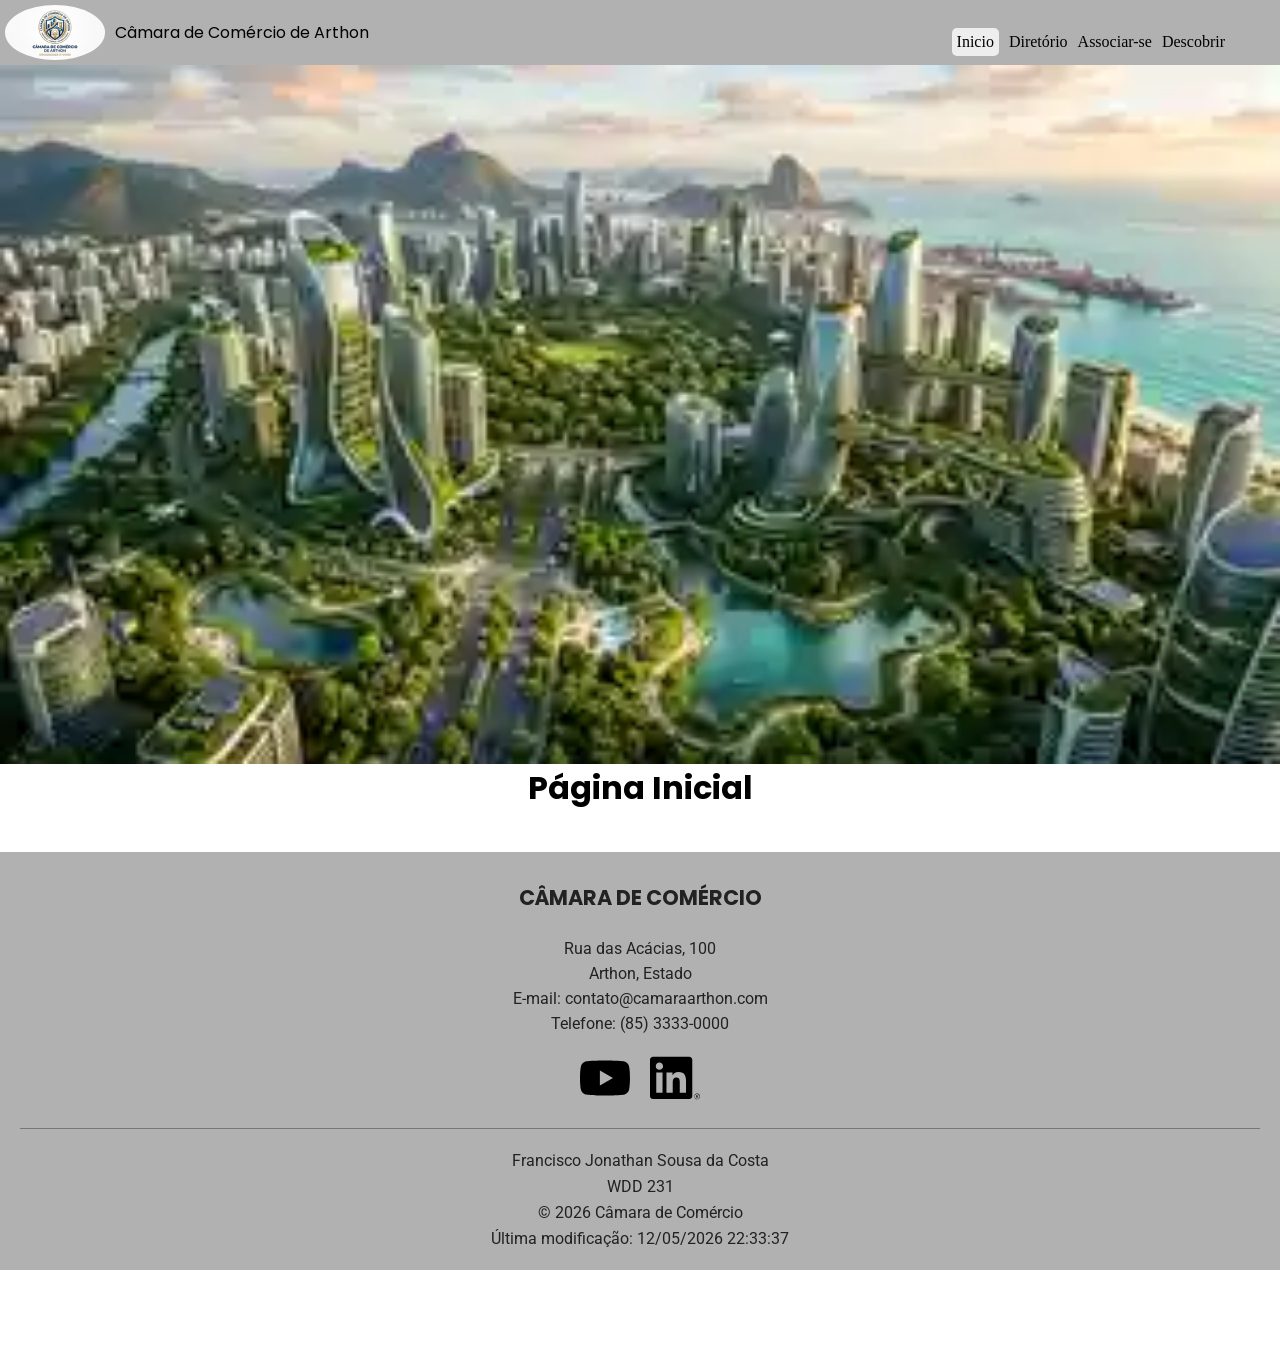
==== camara/index.html @ 2e65e914 "inicio da página index" ====
<!DOCTYPE html>
<html lang="pt-br">

<head>
    <meta charset="UTF-8">
    <meta name="viewport" content="width=device-width, initial-scale=1.0">

    <title>Diretório</title>

    <meta name="description"
        content="site da camara de comércio da cidade fictícia de Arthon, mostrando empresas e demais novidades do comércio local">
    <meta name="author" content="Francisco Jonathan Sousa da Costa">

    <link rel="icon" href="imagens/favicon.ico">

    <meta property="og:title" content="Câmara de comércio de Arthon, com todas as suas empresas e informações">
    <meta property="og:description"
        content="Câmara de comércio de Arthon, site para unir nossos empresários com os moradores">
    <meta property="og:image" content="https://jonathanscosta.github.io/wdd231/camara/imagens/logo_camara.webp">
    <meta property="og:url" content="https://jonathanscosta.github.io/wdd231/camara/diretorio.html">

    <link rel="stylesheet" href="estilos/normalize.css">
    <link rel="stylesheet" href="estilos/mobile.css">
    <link rel="stylesheet" href="estilos/desktop.css">

    <link rel="preconnect" href="https://fonts.googleapis.com">
    <link rel="preconnect" href="https://fonts.gstatic.com" crossorigin>

    <link
        href="https://fonts.googleapis.com/css2?family=Playfair+Display:wght@400;600;700&family=Poppins:wght@400;600;700&family=Roboto:wght@400;500;700&display=swap"
        rel="stylesheet">

    <script src="scripts/index.js" defer></script>

</head>

<body>
    <header>
        <img src="imagens/logo_camara.webp" alt="Logo da câmara de comércio" width="150" height="82">
        <div></div>
        <span>Câmara de Comércio de Arthon</span>
        <button id="ham-btn"></button>

    </header>
    <nav id="navegacao">
        <ul>
            <li><a href="index.html" aria-current="page">Inicio</a></li>
            <li class="atual"><a href="diretorio.html" >Diretório</a></li>
            <li><a href="associar.html">Associar-se</a></li>
            <li><a href="descobrir.html">Descobrir</a></li>
        </ul>
    </nav>
    <main>
        <div class="hero">
            <img src="imagens/imagem_hero.webp" alt="cidade de arthon" width="300" height="164" fetchpriority="high">
        </div>
        <h1>Página Inicial</h1>

        
    </main>
    <footer>


        <div class="footer-conteudo">

            <div class="footer-titulo">
                <h2>CÂMARA DE COMÉRCIO</h2>
            </div>

            <div class="footer-contato">
                <p>Rua das Acácias, 100</p>
                <p>Arthon, Estado</p>
                <p>E-mail: contato@camaraarthon.com</p>
                <p>Telefone: (85) 3333-0000</p>

                <div class="redes-sociais">
                    <a href="https://www.youtube.com/watch?v=RELXqbIH4MY" aria-label="YouTube" target="_blank"><img src="imagens/youtube.svg" alt="icone do youtube"></a>
                    <a href="https://www.linkedin.com/in/jonathan-costa-15b882378/" aria-label="LinkedIn" target="_blank"><img src="imagens/linkedin.svg" alt="linkedin"></a>
                </div>
            </div>

        </div>

        <div class="footer-informacoes">
            <p>Francisco Jonathan Sousa da Costa</p>
            <p>WDD 231</p>
            <p id="anoAtual"></p>
            <p>Última modificação: <span id="ultima-atualizacao"></span></p>
        </div>

    </footer>

</body>

</html>
---- camara/estilos/mobile.css ----
:root{
    --font-titulo:'Poppins',Georgia, 'Times New Roman', Times, serif;
    --font-corpo:'Roboto', sans-serif;
    --fundoMenu: #eee;
    --fundos: #b1b1b1;
}




/* CABECALHO */
header {
    display: flex;
    flex-direction: row;
    justify-content: center;
    align-items: center;
    gap: 5px;
    margin: 0px auto;
    padding: 5px;
    font-family: var(--font-titulo);
    background-color: var(--fundos);
   
    
}

header img {
    width: 100px;
    height: auto;
    border-radius: 50%;
}

.botao-hamburguer{
    background: none;
    border: none;
    font-family: var(--font-titulo);
    font-size: 2rem;
    

}

/* NAVEGAÇÃO */
#navegacao {
    display: none;
}

#navegacao.aberto {
    display: flex;
    flex-direction: column;
    align-items: center;
    font-family: var(--font-corpo);
    
    
}

#navegacao ul {
    list-style: none;
    width: 100%;
    
    
}
#navegacao li{
    background-color: var(--fundoMenu);
    padding: 5px;
    text-align: center;
    margin: 3px 0;
}
#navegacao li.atual{
    background-color: var(--fundos);
}
#navegacao a {
    text-decoration: none;
}
#navegacao a[aria-current="page"]{
    background-color: var(--fundos);
}

/* CORPO DO SITE */

main{
    font-family: var(--font-corpo);
}
main h1{
    font-family: var(--font-titulo);
    text-align: center;
}

.hero{
    width: 100%;
    margin: 0 auto;
}
.hero img {
width: 100%;
height: auto;
}

#botoes{
    text-align: center;
    margin: 10px;
    
}
#botao-card,
#botao-lista {
    padding: 10px 20px;
    margin: 0 5px;
    border: 1px solid #777;
    border-radius: 5px;
    background-color: var(--fundos);
    color: #222;
    font-family: var(--font-titulo);
    font-weight: 600;
    cursor: pointer;
    transition: 0.3s;
}

#botao-card:hover,
#botao-lista:hover {
    background-color: #555;
    color: white;
    transform: scale(1.05);
}

/* CARDS */
.card{
    display: flex;
    flex-direction: column;
    border: 1px solid black;
    width: 80%;
    margin: 10px auto;
    padding: 10px;
    border-radius: 5px;
    align-items: center;
    box-sizing: border-box;
}
.card h2{
    align-items: center;
}
.card img{
    width: 250px;
    height: 167px;
    object-fit: cover;
    display: block;
    margin: 0 auto;
}
.card p{
    margin: 10px 0;
    display: flex;
    flex-direction: column;
    justify-content: center;
}


#lista_de_empresas {
    width: 100%;
    min-height: 500px;
    overflow-x: auto;
    margin: 20px 0;
}

table {
    width: 95%;
    min-width: 700px;
    margin: 0 auto;
    border-collapse: collapse;
    font-family: var(--font-corpo);
    background-color: white;
    box-shadow: 0 2px 8px rgba(0, 0, 0, 0.15);
}

thead {
    background-color: var(--fundos);
}

th {
    padding: 12px 10px;
    text-align: left;
    font-family: var(--font-titulo);
    font-weight: 600;
}

td {
    padding: 12px 10px;
    border-top: 1px solid #aaa;
}

tbody tr:nth-child(odd) {
    background-color: #eeeeee;
}

tbody tr:nth-child(even) {
    background-color: #d5d5d5;
}

tbody tr:hover {
    background-color: #c0c0c0;
}

table a {
    color: #222;
    font-weight: 600;
    text-decoration: none;
}

table a:hover {
    text-decoration: underline;
}


/* FOOTER */

footer {
    margin-top: 40px;
    padding: 30px 20px 15px;
    background-color: var(--fundos);
    font-family: var(--font-corpo);
    color: #222;
}

.footer-conteudo {
    display: flex;
    flex-direction: column;
    gap: 20px;
    align-items: center;
    text-align: center;
    
}

.footer-titulo h2 {
    margin: 0;
    font-family: var(--font-titulo);
    font-size: 1.3rem;
    
}

.footer-contato p {
    margin: 6px 0;
}

.redes-sociais {
    display: flex;
    gap: 20px;
    justify-content: center;
    margin-top: 20px;
    
}

.redes-sociais a {
    
    color: #222;
    text-decoration: none;
    font-weight: 600;
    width: 50px;
    height: auto;
    
}

.redes-sociais a:hover {
    text-decoration: underline;
}

.footer-informacoes {
    margin-top: 25px;
    padding-top: 15px;
    border-top: 1px solid #777;
    text-align: center;
    
}

.footer-informacoes p {
    margin: 7px 0;
    
}
---- camara/estilos/desktop.css ----
@media (min-width: 700px) {

    header {
        justify-content: start;
        position: relative;
    }

    #ham-btn {
        display: none;
    }

    #navegacao {
        display: flex;
        flex-direction: row;
        justify-content: center;
        align-items: center;
        margin-right: 30px;
        position: absolute;
        right: 20px;
        top: 20px;
    }

    #navegacao ul {
        display: flex;
        flex-direction: row;
        justify-content: end;
        align-items: center;
    }

    #navegacao li {
        border-radius: 5px;
        background-color: var(--fundos);
        cursor: pointer;

    }

    #navegacao a {
        display: inline-block;
        transition: 0.3s;
    }

    #navegacao a:hover {
        transform: scale(1.1);
    }

    #navegacao a[aria-current="page"] {
        background-color: var(--fundoMenu);
        padding: 5px;
        border-radius: 5px;

    }

    #lista_de_empresas {
        display: grid;
        grid-template-columns: 1fr 1fr 1fr;
    }

    .card {
        transition: 0.3s;
    }

    .card:hover {
        transform: scale(1.02);
    }

    #lista_de_empresas {
        width: 95%;
        margin: 30px auto;
        
    }

    table {
        width: 100%;
        min-width: 0;
        
    }

    th,
    td {
        padding: 14px;
    }
}
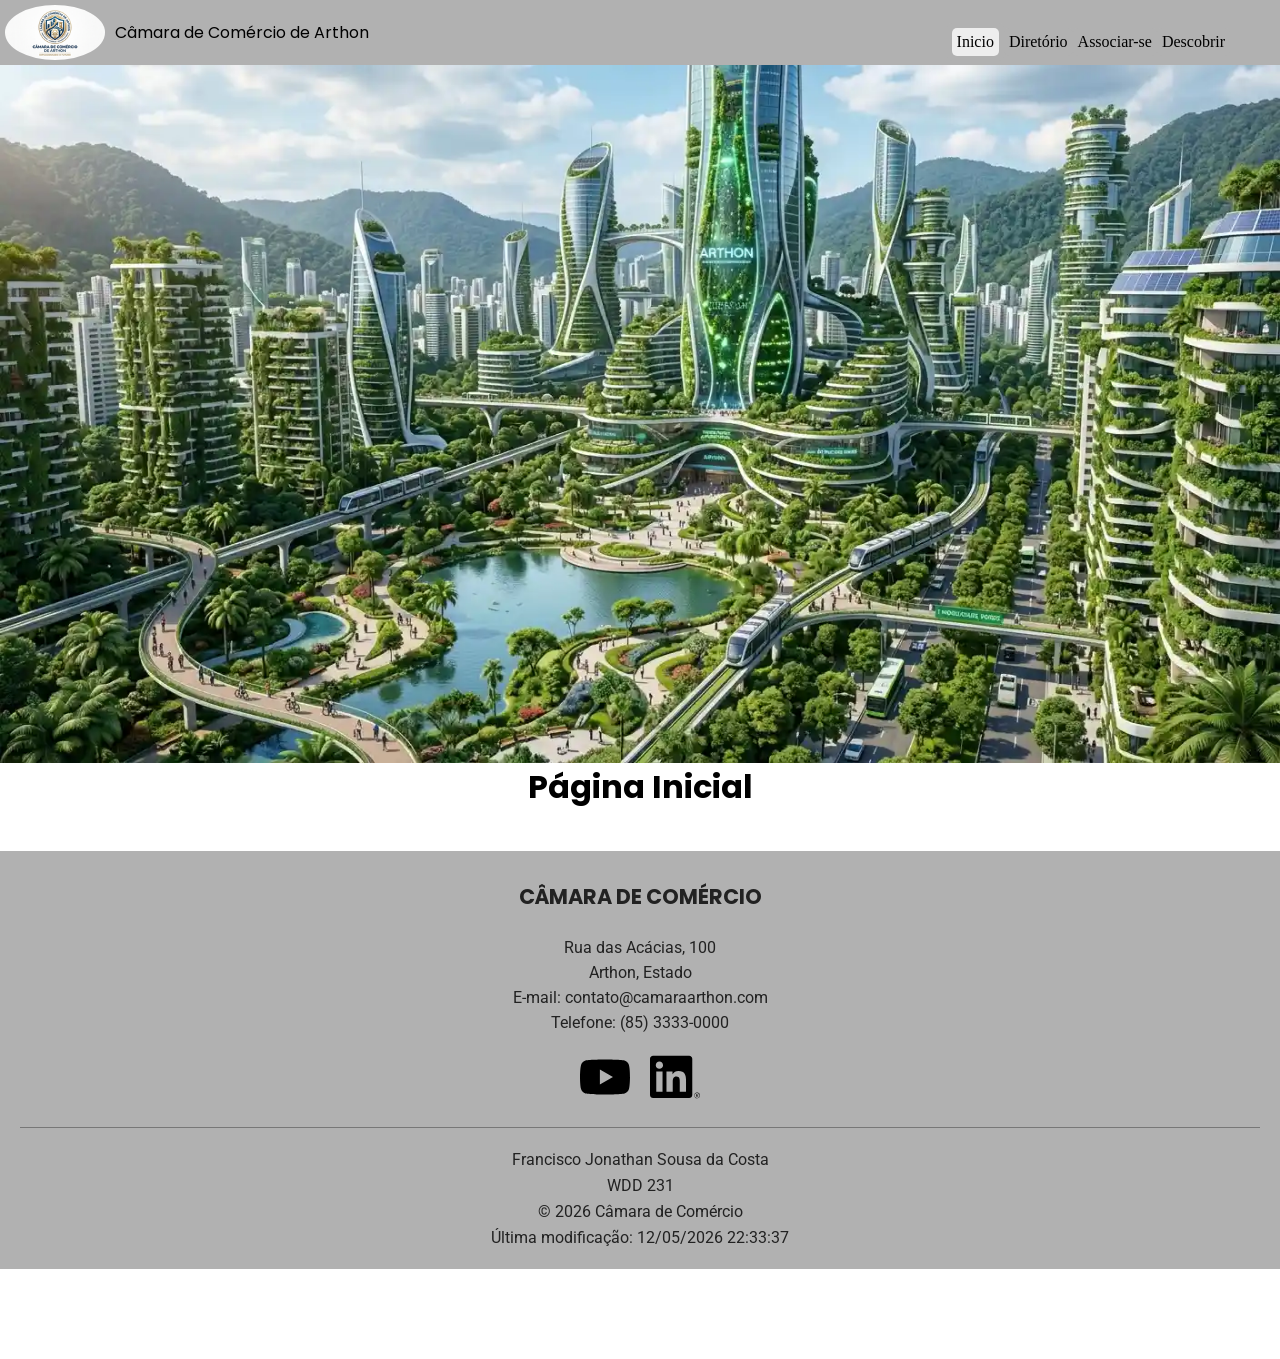
==== commit fd3d4e9e: "primeiros ajuste nas páginas" ====
--- a/camara/index.html
+++ b/camara/index.html
@@ -44,15 +44,15 @@
     </header>
     <nav id="navegacao">
         <ul>
-            <li><a href="index.html" aria-current="page">Inicio</a></li>
-            <li class="atual"><a href="diretorio.html" >Diretório</a></li>
+            <li class="atual"><a href="index.html" aria-current="page">Inicio</a></li>
+            <li ><a href="diretorio.html" >Diretório</a></li>
             <li><a href="associar.html">Associar-se</a></li>
             <li><a href="descobrir.html">Descobrir</a></li>
         </ul>
     </nav>
     <main>
         <div class="hero">
-            <img src="imagens/imagem_hero.webp" alt="cidade de arthon" width="300" height="164" fetchpriority="high">
+            <img src="imagens/hero.webp" alt="cidade de arthon" width="300" height="164" fetchpriority="high">
         </div>
         <h1>Página Inicial</h1>
 
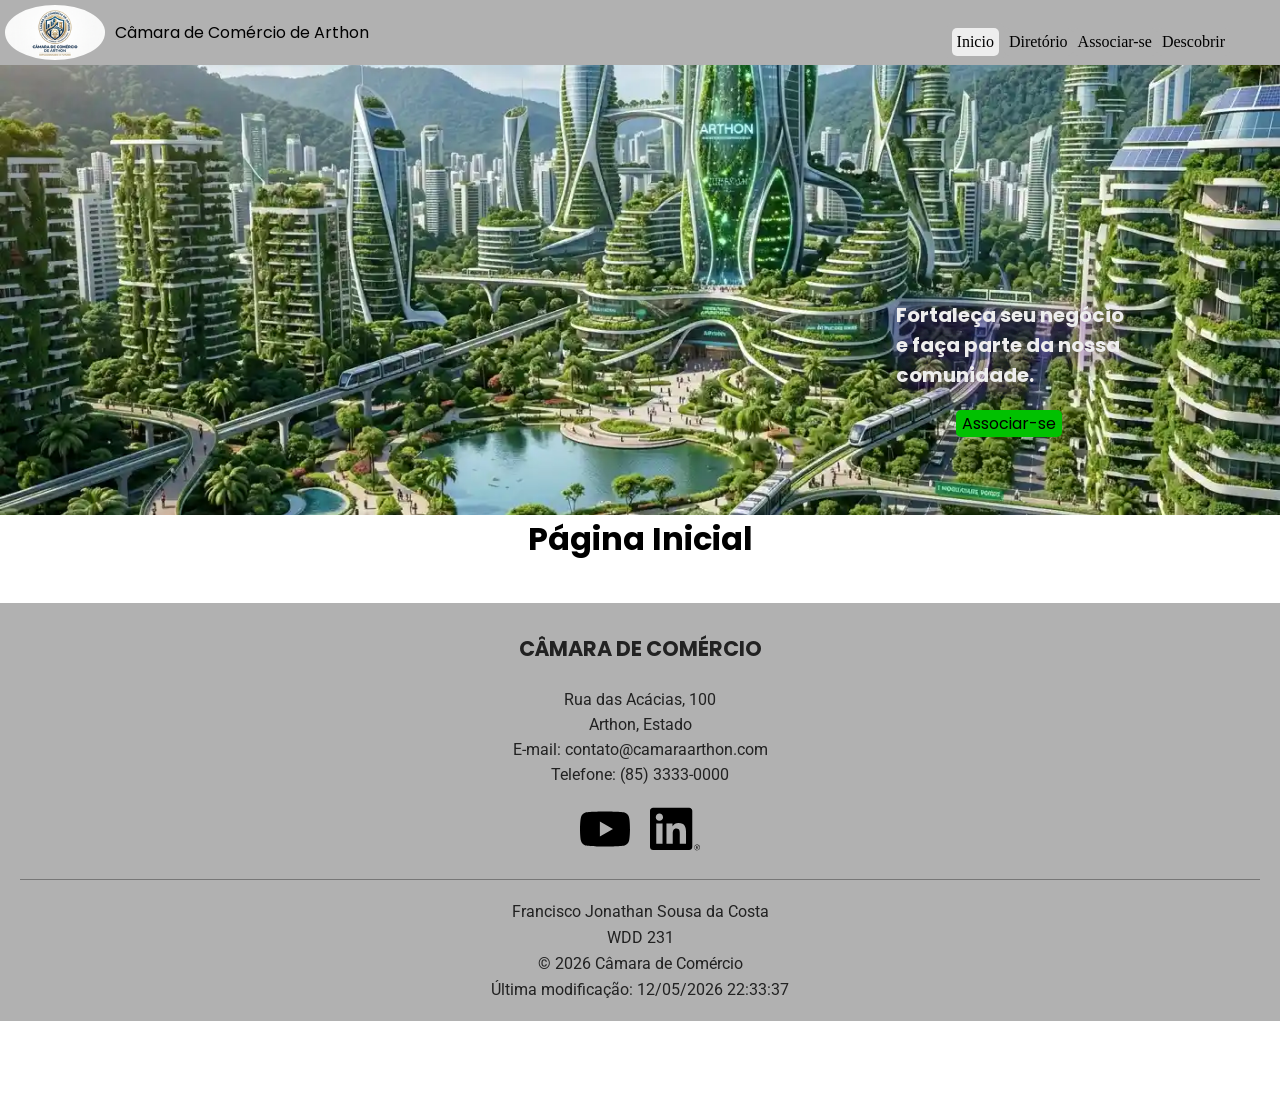
==== commit efae81bb: "ajustei o CTA e o texto do CTA" ====
--- a/camara/index.html
+++ b/camara/index.html
@@ -5,7 +5,7 @@
     <meta charset="UTF-8">
     <meta name="viewport" content="width=device-width, initial-scale=1.0">
 
-    <title>Diretório</title>
+    <title>Página Inicial</title>
 
     <meta name="description"
         content="site da camara de comércio da cidade fictícia de Arthon, mostrando empresas e demais novidades do comércio local">
@@ -54,7 +54,21 @@
         <div class="hero">
             <img src="imagens/hero.webp" alt="cidade de arthon" width="300" height="164" fetchpriority="high">
         </div>
+        <p class="frase-hero">Fortaleça seu negócio <br> e faça parte da nossa <br> comunidade.</p>
+        <button id="acao-btn" class="acao-btn"><a href="associar.html">Associar-se</a></button>
         <h1>Página Inicial</h1>
+
+        <section id="eventos" class="eventos">
+            <div id="evento">
+
+            </div>
+            <div id="clima">
+
+            </div>
+        </section>
+        <section id="empresas_em_destaque" class="empresas_em_destaque">
+            
+        </section>
 
         
     </main>
--- a/camara/estilos/mobile.css
+++ b/camara/estilos/mobile.css
@@ -1,8 +1,13 @@
-:root{
-    --font-titulo:'Poppins',Georgia, 'Times New Roman', Times, serif;
-    --font-corpo:'Roboto', sans-serif;
+:root {
+    --font-titulo: 'Poppins', Georgia, 'Times New Roman', Times, serif;
+    --font-corpo: 'Roboto', sans-serif;
     --fundoMenu: #eee;
     --fundos: #b1b1b1;
+    --verde-claro: rgb(1, 193, 1);
+    --verde-escuro: green;
+    --funto-texto:#7B2CBF;
+    
+
 }
 
 
@@ -19,8 +24,8 @@
     padding: 5px;
     font-family: var(--font-titulo);
     background-color: var(--fundos);
-   
-    
+
+
 }
 
 header img {
@@ -29,12 +34,12 @@
     border-radius: 50%;
 }
 
-.botao-hamburguer{
+.botao-hamburguer {
     background: none;
     border: none;
     font-family: var(--font-titulo);
     font-size: 2rem;
-    
+
 
 }
 
@@ -48,56 +53,113 @@
     flex-direction: column;
     align-items: center;
     font-family: var(--font-corpo);
-    
-    
+
+
 }
 
 #navegacao ul {
     list-style: none;
     width: 100%;
-    
-    
-}
-#navegacao li{
+
+
+}
+
+#navegacao li {
     background-color: var(--fundoMenu);
     padding: 5px;
     text-align: center;
     margin: 3px 0;
 }
-#navegacao li.atual{
-    background-color: var(--fundos);
-}
+
+#navegacao li.atual {
+    background-color: var(--fundos);
+}
+
 #navegacao a {
     text-decoration: none;
 }
-#navegacao a[aria-current="page"]{
+
+#navegacao a[aria-current="page"] {
     background-color: var(--fundos);
 }
 
 /* CORPO DO SITE */
 
-main{
+main {
     font-family: var(--font-corpo);
 }
-main h1{
-    font-family: var(--font-titulo);
-    text-align: center;
-}
-
-.hero{
+
+main h1 {
+    font-family: var(--font-titulo);
+    text-align: center;
+}
+
+.hero {
     width: 100%;
     margin: 0 auto;
-}
+    position: relative;
+
+}
+
 .hero img {
-width: 100%;
-height: auto;
-}
-
-#botoes{
+    width: 100%;
+    height: auto;
+}
+.frase-hero{
+    position: absolute;
+    left: 25%;
+    top:90px;
+    font-family: var(--font-titulo);
+    background-color: var(--fundo-gradiente);
+    font-weight: bold;
+    text-shadow: 0 0 10px var(--funto-texto);
+    color: var(--fundoMenu);
+    font-size: 20px;
+}
+
+.acao-btn {
+    background-color: var(--verde-claro);
+    border: none;
+    border-radius: 5px;
+    position: absolute;
+    right: 10px;
+    top: 200px;
+    z-index: 100;
+    animation: pulsar 2.5s infinite;
+    cursor: pointer;
+    
+}
+.acao-btn a{
+    text-decoration: none;
+    font-family: var(--font-titulo);
+}
+
+@keyframes pulsar {
+    0% {
+
+        box-shadow: 0 0 0 0 var(--verde-claro);
+        transform: scale(1);
+    }
+
+    50% {
+        box-shadow: 0 0 5px 5px var(--verde-claro);
+        transform: scale(1.1);
+    }
+
+    100% {
+        box-shadow: 0 0 0 0 var(--verde-claro);
+        transform: scale(1);
+    }
+}
+
+
+
+#botoes {
     text-align: center;
     margin: 10px;
-    
-}
+
+}
+
 #botao-card,
 #botao-lista {
     padding: 10px 20px;
@@ -120,7 +182,7 @@
 }
 
 /* CARDS */
-.card{
+.card {
     display: flex;
     flex-direction: column;
     border: 1px solid black;
@@ -131,17 +193,20 @@
     align-items: center;
     box-sizing: border-box;
 }
-.card h2{
-    align-items: center;
-}
-.card img{
+
+.card h2 {
+    align-items: center;
+}
+
+.card img {
     width: 250px;
     height: 167px;
     object-fit: cover;
     display: block;
     margin: 0 auto;
 }
-.card p{
+
+.card p {
     margin: 10px 0;
     display: flex;
     flex-direction: column;
@@ -221,14 +286,14 @@
     gap: 20px;
     align-items: center;
     text-align: center;
-    
+
 }
 
 .footer-titulo h2 {
     margin: 0;
     font-family: var(--font-titulo);
     font-size: 1.3rem;
-    
+
 }
 
 .footer-contato p {
@@ -240,17 +305,17 @@
     gap: 20px;
     justify-content: center;
     margin-top: 20px;
-    
+
 }
 
 .redes-sociais a {
-    
+
     color: #222;
     text-decoration: none;
     font-weight: 600;
     width: 50px;
     height: auto;
-    
+
 }
 
 .redes-sociais a:hover {
@@ -262,10 +327,10 @@
     padding-top: 15px;
     border-top: 1px solid #777;
     text-align: center;
-    
+
 }
 
 .footer-informacoes p {
     margin: 7px 0;
-    
+
 }
--- a/camara/estilos/desktop.css
+++ b/camara/estilos/desktop.css
@@ -66,17 +66,38 @@
     #lista_de_empresas {
         width: 95%;
         margin: 30px auto;
-        
+
     }
 
     table {
         width: 100%;
         min-width: 0;
-        
+
     }
 
     th,
     td {
         padding: 14px;
     }
+
+    
+
+    .hero img {
+        width: 100%;
+        height: 450px;
+        object-fit: cover;
+    }
+
+    .acao-btn{
+        position: absolute;
+        right: 17%;
+        top:410px
+    }
+
+    .frase-hero{
+        position: absolute;
+        left: 70%;
+        top: 300px;
+        text-shadow: 0 5px 20px var(--funto-texto);
+    }
 }
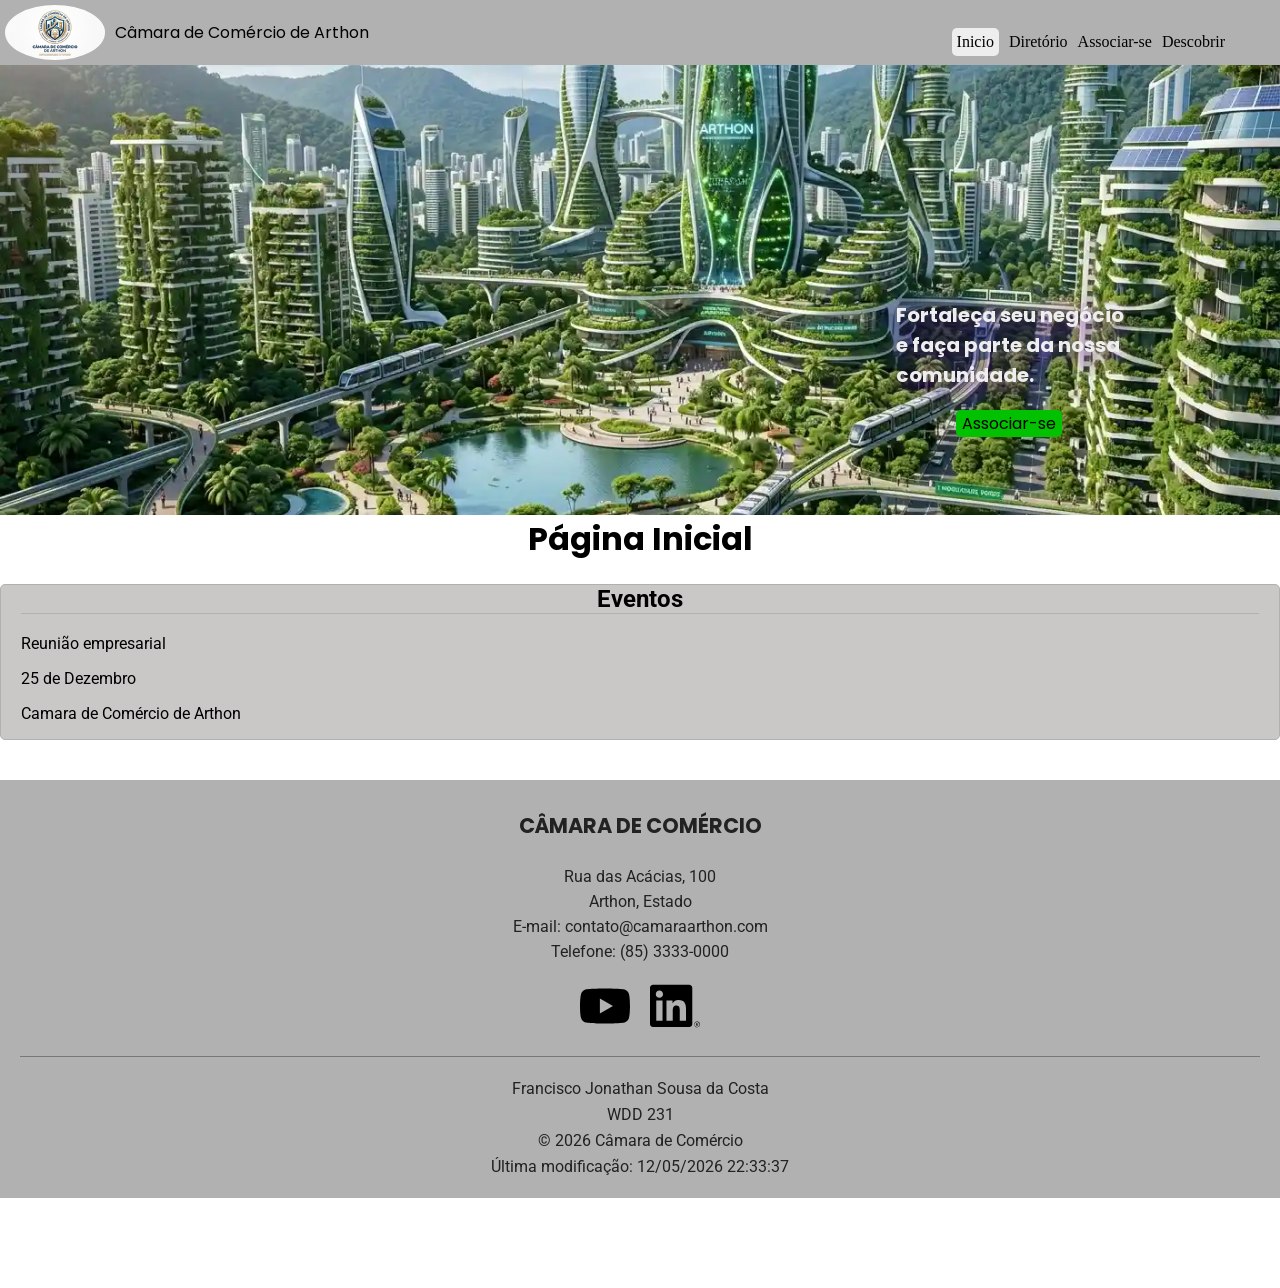
==== commit 03692a9b: "ajustes do titulos e dos cards" ====
--- a/camara/index.html
+++ b/camara/index.html
@@ -5,7 +5,7 @@
     <meta charset="UTF-8">
     <meta name="viewport" content="width=device-width, initial-scale=1.0">
 
-    <title>Página Inicial</title>
+    <title>Página Inicial Câmara de Comércio de Arthon</title>
 
     <meta name="description"
         content="site da camara de comércio da cidade fictícia de Arthon, mostrando empresas e demais novidades do comércio local">
@@ -58,16 +58,22 @@
         <button id="acao-btn" class="acao-btn"><a href="associar.html">Associar-se</a></button>
         <h1>Página Inicial</h1>
 
-        <section id="eventos" class="eventos">
-            <div id="evento">
+        <section id="eventos_atuais" class="eventos_atuais">
+            <div id="evento" class="evento">
 
             </div>
-            <div id="clima">
+       
+        </section>
+
+         <section id="tempo" class="tempo">
+            <div id="clima" class="clima">
 
             </div>
+
         </section>
+
         <section id="empresas_em_destaque" class="empresas_em_destaque">
-            
+
         </section>
 
         
--- a/camara/estilos/mobile.css
+++ b/camara/estilos/mobile.css
@@ -6,6 +6,8 @@
     --verde-claro: rgb(1, 193, 1);
     --verde-escuro: green;
     --funto-texto:#7B2CBF;
+    --fundo-cards:#cac7c7;
+
     
 
 }
@@ -152,6 +154,21 @@
     }
 }
 
+.evento{
+    border: 1px solid var(--fundos);
+    border-radius: 5px;
+    background-color: var(--fundo-cards);
+    display: flex;
+    flex-direction: column;
+    justify-content: center;
+    margin: 0 auto;
+    padding: 0 20px;
+}
+.evento h2{
+    border-bottom: 1px solid var(--fundos);
+    text-align: center;
+}
+
 
 
 #botoes {
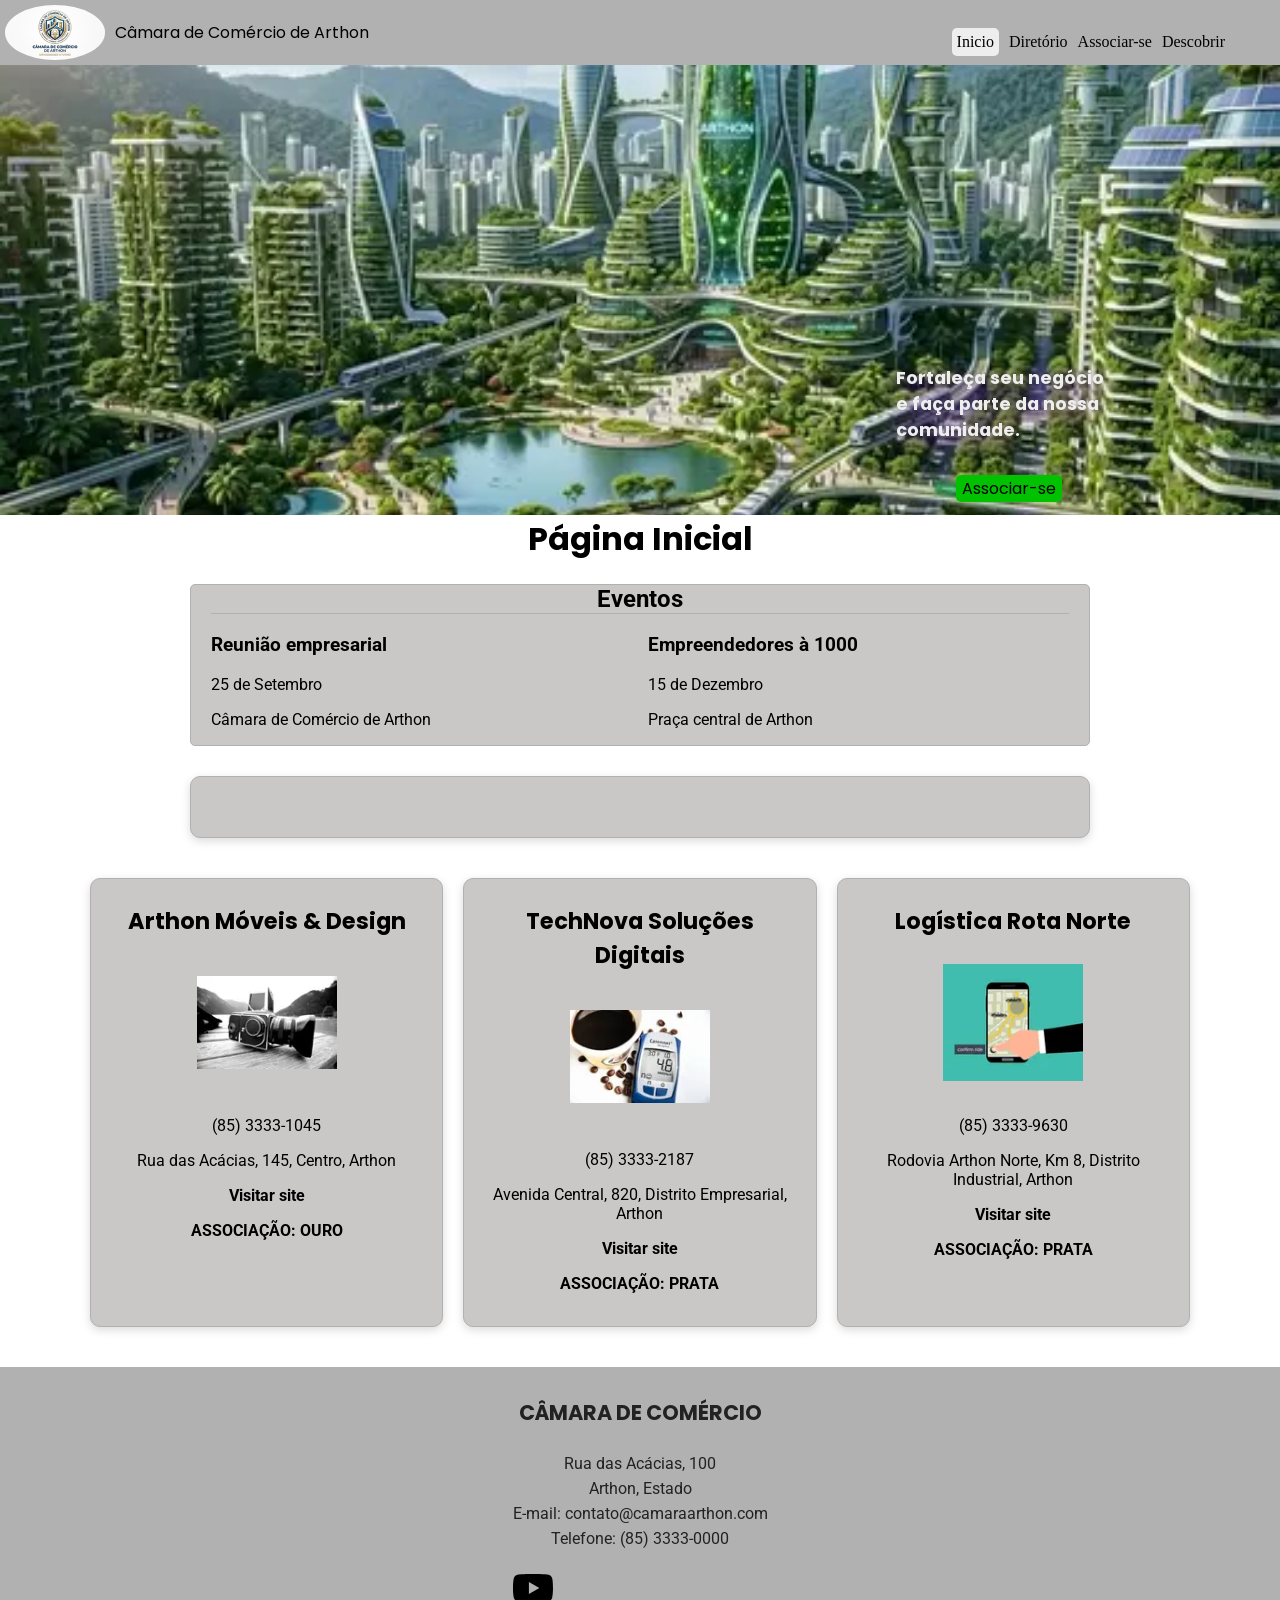
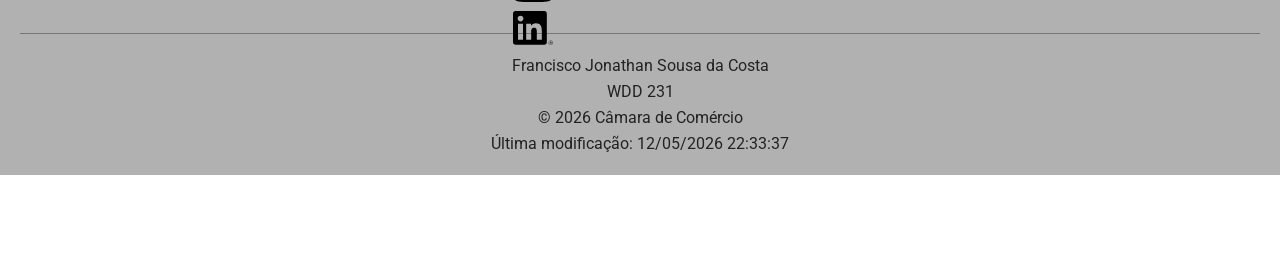
==== commit 106b644a: "corrigi alguma coisas para o light house" ====
--- a/camara/index.html
+++ b/camara/index.html
@@ -27,7 +27,7 @@
     <link rel="preconnect" href="https://fonts.gstatic.com" crossorigin>
 
     <link
-        href="https://fonts.googleapis.com/css2?family=Playfair+Display:wght@400;600;700&family=Poppins:wght@400;600;700&family=Roboto:wght@400;500;700&display=swap"
+        href="https://fonts.googleapis.com/css2?family=Poppins:wght@400;600;700&family=Roboto:wght@400;700&display=swap"
         rel="stylesheet">
 
     <script src="scripts/index.js" defer></script>
@@ -45,7 +45,7 @@
     <nav id="navegacao">
         <ul>
             <li class="atual"><a href="index.html" aria-current="page">Inicio</a></li>
-            <li ><a href="diretorio.html" >Diretório</a></li>
+            <li><a href="diretorio.html">Diretório</a></li>
             <li><a href="associar.html">Associar-se</a></li>
             <li><a href="descobrir.html">Descobrir</a></li>
         </ul>
@@ -62,10 +62,10 @@
             <div id="evento" class="evento">
 
             </div>
-       
+
         </section>
 
-         <section id="tempo" class="tempo">
+        <section id="tempo" class="tempo">
             <div id="clima" class="clima">
 
             </div>
@@ -76,7 +76,7 @@
 
         </section>
 
-        
+
     </main>
     <footer>
 
@@ -94,8 +94,11 @@
                 <p>Telefone: (85) 3333-0000</p>
 
                 <div class="redes-sociais">
-                    <a href="https://www.youtube.com/watch?v=RELXqbIH4MY" aria-label="YouTube" target="_blank"><img src="imagens/youtube.svg" alt="icone do youtube"></a>
-                    <a href="https://www.linkedin.com/in/jonathan-costa-15b882378/" aria-label="LinkedIn" target="_blank"><img src="imagens/linkedin.svg" alt="linkedin"></a>
+                    <a href="https://www.youtube.com/watch?v=RELXqbIH4MY" aria-label="YouTube" target="_blank"><img
+                            src="imagens/youtube.svg" alt="Ícone do YouTube" width="40" height="40"></a>
+                    <a href="https://www.linkedin.com/in/jonathan-costa-15b882378/" aria-label="LinkedIn"
+                        target="_blank"><img src="imagens/linkedin.svg" alt="Ícone do LinkedIn" width="40"
+                            height="40"></a>
                 </div>
             </div>
 
--- a/camara/estilos/mobile.css
+++ b/camara/estilos/mobile.css
@@ -1,14 +1,14 @@
 :root {
-    --font-titulo: 'Poppins', Georgia, 'Times New Roman', Times, serif;
+    --font-titulo: 'Poppins', sans-serif;
     --font-corpo: 'Roboto', sans-serif;
     --fundoMenu: #eee;
     --fundos: #b1b1b1;
     --verde-claro: rgb(1, 193, 1);
     --verde-escuro: green;
-    --funto-texto:#7B2CBF;
-    --fundo-cards:#cac7c7;
-
-    
+    --funto-texto: #7B2CBF;
+    --fundo-cards: #cac7c7;
+
+
 
 }
 
@@ -89,6 +89,7 @@
 
 main {
     font-family: var(--font-corpo);
+    position: relative;
 }
 
 main h1 {
@@ -99,7 +100,7 @@
 .hero {
     width: 100%;
     margin: 0 auto;
-    position: relative;
+
 
 }
 
@@ -107,16 +108,17 @@
     width: 100%;
     height: auto;
 }
-.frase-hero{
+
+.frase-hero {
     position: absolute;
-    left: 25%;
-    top:90px;
+    left: 5%;
+    top: 100px;
     font-family: var(--font-titulo);
     background-color: var(--fundo-gradiente);
     font-weight: bold;
     text-shadow: 0 0 10px var(--funto-texto);
     color: var(--fundoMenu);
-    font-size: 20px;
+    font-size: 1.1rem;
 }
 
 .acao-btn {
@@ -125,13 +127,14 @@
     border-radius: 5px;
     position: absolute;
     right: 10px;
-    top: 200px;
+    top: 150px;
     z-index: 100;
     animation: pulsar 2.5s infinite;
     cursor: pointer;
-    
-}
-.acao-btn a{
+
+}
+
+.acao-btn a {
     text-decoration: none;
     font-family: var(--font-titulo);
 }
@@ -154,7 +157,16 @@
     }
 }
 
-.evento{
+/* CARDS PARA EVENTOS */
+.lista-eventos {
+    display: grid;
+    grid-template-columns: 1fr 1fr;
+    gap: 15px;
+    justify-content: center;
+}
+
+
+.evento {
     border: 1px solid var(--fundos);
     border-radius: 5px;
     background-color: var(--fundo-cards);
@@ -163,12 +175,168 @@
     justify-content: center;
     margin: 0 auto;
     padding: 0 20px;
-}
-.evento h2{
+    margin-top: 20px;
+}
+
+.evento h2 {
     border-bottom: 1px solid var(--fundos);
     text-align: center;
 }
 
+
+/* CARDS PARA A PREVISÃO DO TEMPO */
+
+
+.tempo {
+    width: 95%;
+    margin: 25px auto;
+}
+
+.clima {
+    background-color: var(--fundo-cards);
+    border: 1px solid var(--fundos);
+    border-radius: 10px;
+    padding: 20px;
+    box-sizing: border-box;
+
+    font-family: var(--font-corpo);
+
+    box-shadow: 0 3px 10px rgba(0, 0, 0, 0.15);
+}
+
+.clima-atual {
+    text-align: center;
+    border-bottom: 1px solid var(--fundos);
+    padding-bottom: 15px;
+}
+
+.clima-atual h3 {
+    margin: 0;
+    font-family: var(--font-titulo);
+    font-size: 3rem;
+
+}
+
+.clima-atual p {
+    margin: 5px 0 0;
+    font-size: 1.1rem;
+    text-transform: capitalize;
+}
+
+.previsao {
+    display: grid;
+    grid-template-columns: repeat(3, 1fr);
+    gap: 10px;
+    margin-top: 20px;
+}
+
+.dia {
+    text-align: center;
+    padding: 10px 5px;
+    border-radius: 8px;
+    background-color: var(--fundoMenu);
+
+    transition: 0.3s;
+}
+
+.dia:hover {
+    transform: translateY(-3px);
+    box-shadow: 0 3px 8px rgba(0, 0, 0, 0.15);
+}
+
+.dia h3 {
+    margin: 0;
+    font-family: var(--font-titulo);
+    font-size: 1rem;
+    text-transform: capitalize;
+}
+
+.dia p {
+    margin: 8px 0 0;
+    font-size: 1.2rem;
+    font-weight: 700;
+
+}
+
+/* CARDS DE EMPRESAS EM DESTQUE */
+
+
+.empresas_em_destaque {
+    width: 95%;
+    margin: 30px auto;
+}
+
+.empresas_em_destaque h2 {
+    text-align: center;
+    font-family: var(--font-titulo);
+    margin-bottom: 20px;
+}
+
+
+/* CARD DA EMPRESA */
+
+.empresa-card {
+    background-color: var(--fundo-cards);
+    border: 1px solid var(--fundos);
+    border-radius: 10px;
+    padding: 20px;
+    margin-bottom: 20px;
+    text-align: center;
+
+    box-shadow: 0 3px 10px rgba(0, 0, 0, 0.15);
+}
+
+
+/* NOME DA EMPRESA */
+
+.empresa-card h3 {
+    font-family: var(--font-titulo);
+    font-size: 1.3rem;
+    margin-top: 0;
+    margin-bottom: 15px;
+}
+
+
+/* LOGO */
+
+.empresa-card img {
+    width: 120px;
+    height: 120px;
+    object-fit: contain;
+    display: block;
+    margin: 0 auto 15px;
+}
+
+
+/* INFORMAÇÕES */
+
+.empresa-card p {
+    font-family: var(--font-corpo);
+    margin: 8px 0;
+}
+
+
+/* LINK DO SITE */
+
+.empresa-card a {
+
+    font-weight: 700;
+    text-decoration: none;
+    cursor: pointer;
+}
+
+.empresa-card a:hover {
+    text-decoration: underline;
+
+}
+
+
+/* NÍVEL DE ASSOCIAÇÃO */
+
+.empresa-card p:last-child {
+    font-weight: 700;
+    text-transform: uppercase;
+}
 
 
 #botoes {
@@ -322,6 +490,9 @@
     gap: 20px;
     justify-content: center;
     margin-top: 20px;
+    width: 40px;
+    height: 40px;
+    display: block;
 
 }
 
--- a/camara/estilos/desktop.css
+++ b/camara/estilos/desktop.css
@@ -100,4 +100,85 @@
         top: 300px;
         text-shadow: 0 5px 20px var(--funto-texto);
     }
+
+    .eventos_atuais{
+        max-width: 900px;
+        margin: 0 auto;
+
+    }
+
+    .tempo {
+        width: 80%;
+        max-width: 900px;
+        margin: 30px auto;
+    }
+
+    .clima {
+        padding: 30px;
+    }
+
+    .clima-atual h3 {
+        font-size: 4rem;
+    }
+
+    .clima-atual p {
+        font-size: 1.3rem;
+    }
+
+    .previsao {
+        gap: 20px;
+    }
+
+    .dia {
+        padding: 20px;
+    }
+
+    .dia h3 {
+        font-size: 1.2rem;
+    }
+
+    .dia p {
+        font-size: 1.5rem;
+    }
+
+     .empresas_em_destaque {
+        width: 90%;
+        max-width: 1100px;
+        margin: 40px auto;
+
+        display: grid;
+        grid-template-columns: repeat(3, 1fr);
+        gap: 20px;
+    }
+
+
+    .empresa-card {
+        margin-bottom: 0;
+        padding: 25px;
+
+        display: flex;
+        flex-direction: column;
+        justify-content: flex-start;
+
+        transition: transform 0.3s, box-shadow 0.3s;
+    }
+
+
+    .empresa-card:hover {
+        transform: translateY(-5px);
+        box-shadow: 0 6px 15px rgba(0, 0, 0, 0.2);
+    }
+
+
+    .empresa-card h3 {
+        font-size: 1.4rem;
+    }
+
+
+    .empresa-card img {
+        width: 140px;
+        height: 140px;
+    }
+
+
 }
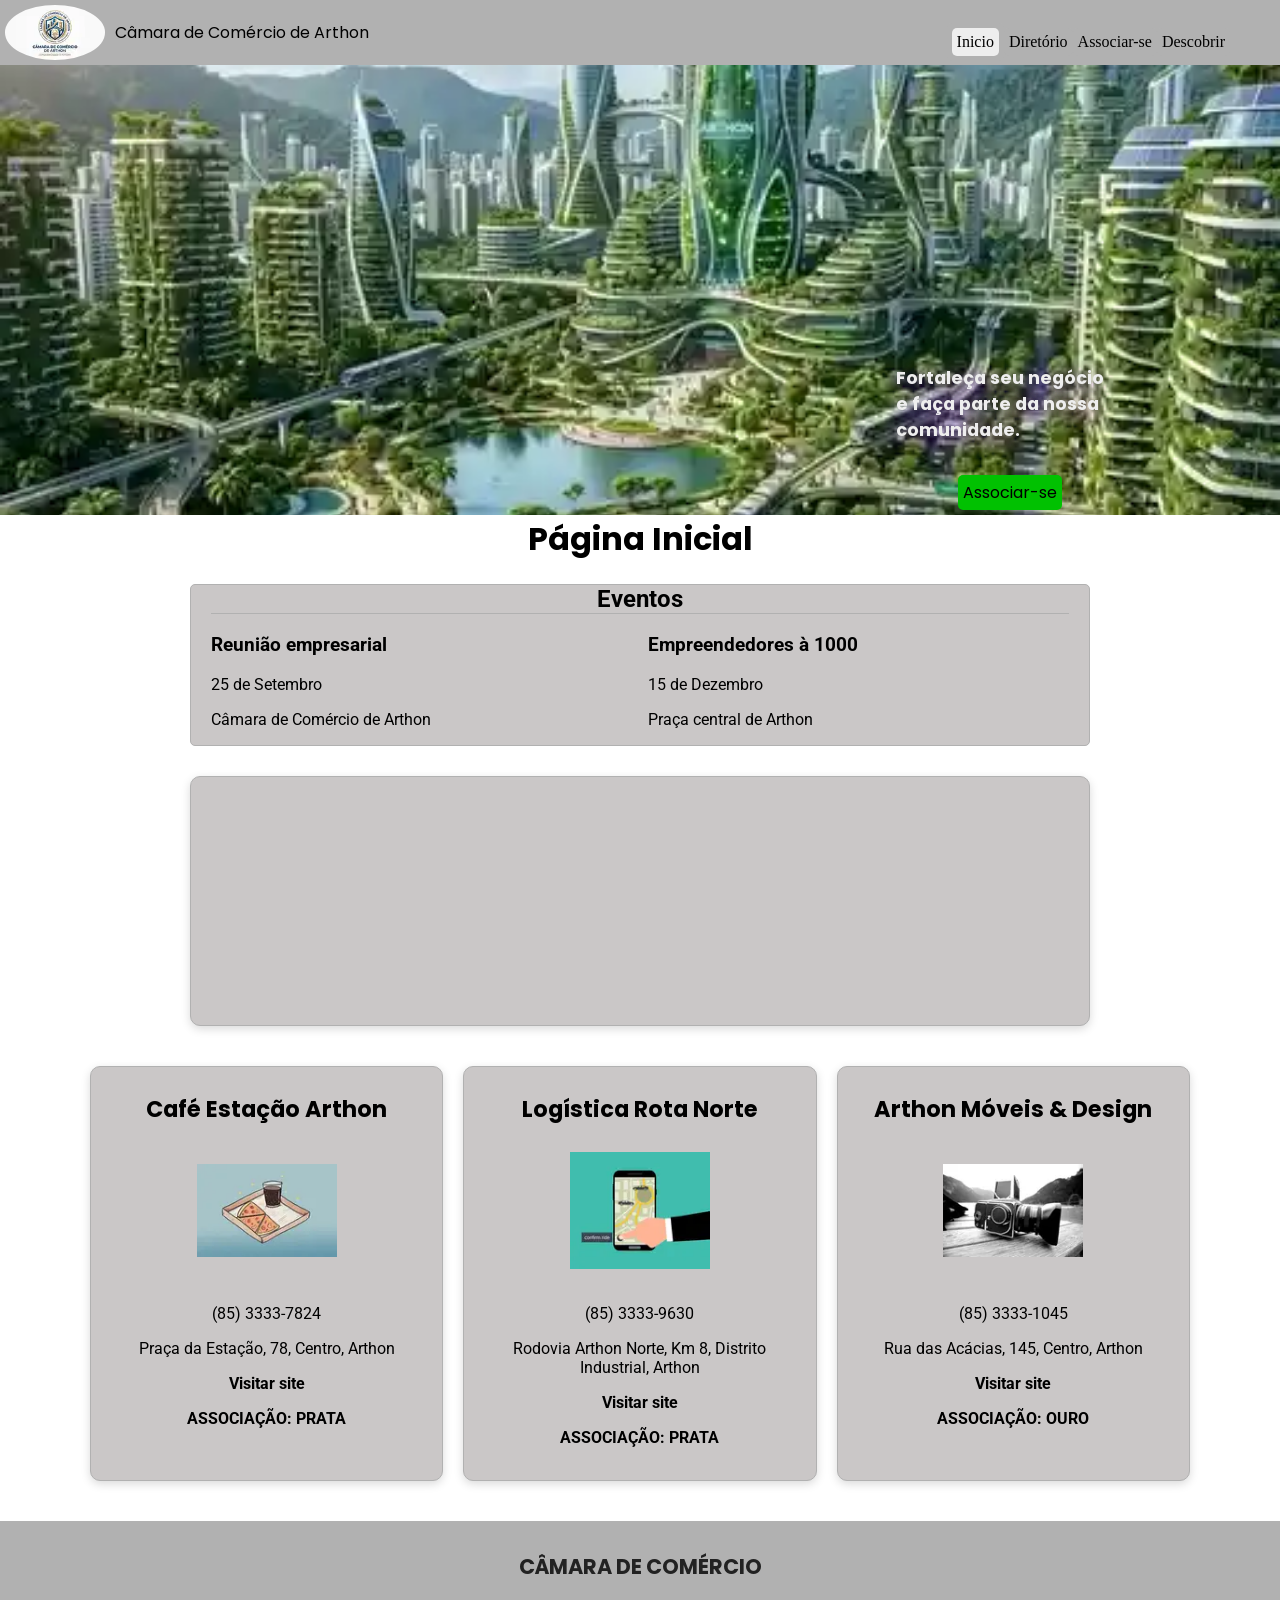
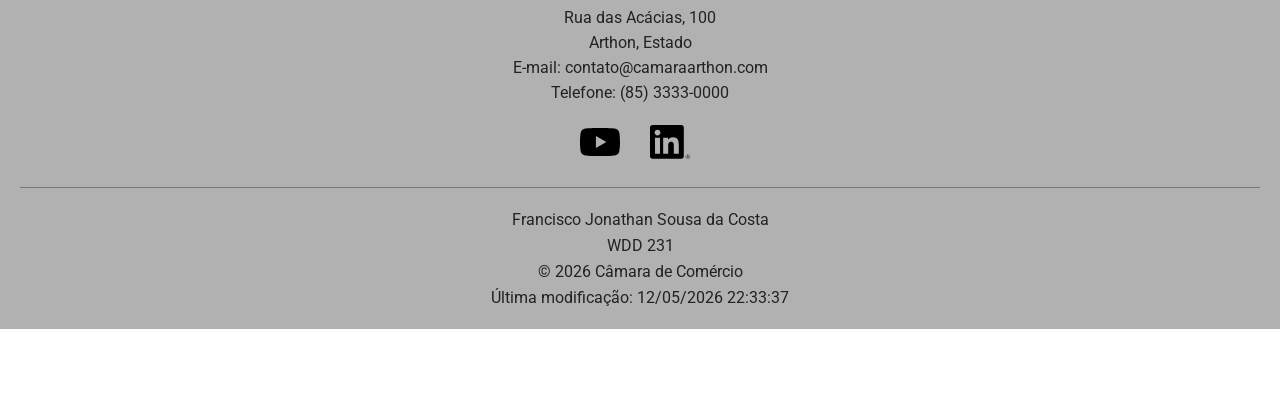
==== commit 39400a69: "último ajuste do light house" ====
--- a/camara/index.html
+++ b/camara/index.html
@@ -17,7 +17,7 @@
     <meta property="og:description"
         content="Câmara de comércio de Arthon, site para unir nossos empresários com os moradores">
     <meta property="og:image" content="https://jonathanscosta.github.io/wdd231/camara/imagens/logo_camara.webp">
-    <meta property="og:url" content="https://jonathanscosta.github.io/wdd231/camara/diretorio.html">
+    <meta property="og:url" content="https://jonathanscosta.github.io/wdd231/camara/index.html">
 
     <link rel="stylesheet" href="estilos/normalize.css">
     <link rel="stylesheet" href="estilos/mobile.css">
@@ -55,7 +55,7 @@
             <img src="imagens/hero.webp" alt="cidade de arthon" width="300" height="164" fetchpriority="high">
         </div>
         <p class="frase-hero">Fortaleça seu negócio <br> e faça parte da nossa <br> comunidade.</p>
-        <button id="acao-btn" class="acao-btn"><a href="associar.html">Associar-se</a></button>
+        <a href="associar.html" id="acao-btn" class="acao-btn">Associar-se</a>
         <h1>Página Inicial</h1>
 
         <section id="eventos_atuais" class="eventos_atuais">
--- a/camara/estilos/mobile.css
+++ b/camara/estilos/mobile.css
@@ -131,28 +131,28 @@
     z-index: 100;
     animation: pulsar 2.5s infinite;
     cursor: pointer;
-
-}
-
-.acao-btn a {
     text-decoration: none;
     font-family: var(--font-titulo);
-}
+    padding: 5px;
+
+}
+
+
 
 @keyframes pulsar {
     0% {
 
-        box-shadow: 0 0 0 0 var(--verde-claro);
+       
         transform: scale(1);
     }
 
     50% {
-        box-shadow: 0 0 5px 5px var(--verde-claro);
+       
         transform: scale(1.1);
     }
 
     100% {
-        box-shadow: 0 0 0 0 var(--verde-claro);
+        
         transform: scale(1);
     }
 }
@@ -176,6 +176,7 @@
     margin: 0 auto;
     padding: 0 20px;
     margin-top: 20px;
+    width: 95%;
 }
 
 .evento h2 {
@@ -202,6 +203,7 @@
     font-family: var(--font-corpo);
 
     box-shadow: 0 3px 10px rgba(0, 0, 0, 0.15);
+    min-height: 250px;
 }
 
 .clima-atual {
@@ -490,11 +492,17 @@
     gap: 20px;
     justify-content: center;
     margin-top: 20px;
+    
+
+}
+
+.redes-sociais img{
     width: 40px;
     height: 40px;
     display: block;
-
-}
+}
+
+
 
 .redes-sociais a {
 
--- a/camara/estilos/desktop.css
+++ b/camara/estilos/desktop.css
@@ -106,6 +106,9 @@
         margin: 0 auto;
 
     }
+    .evento{
+        width: 100%;
+    }
 
     .tempo {
         width: 80%;
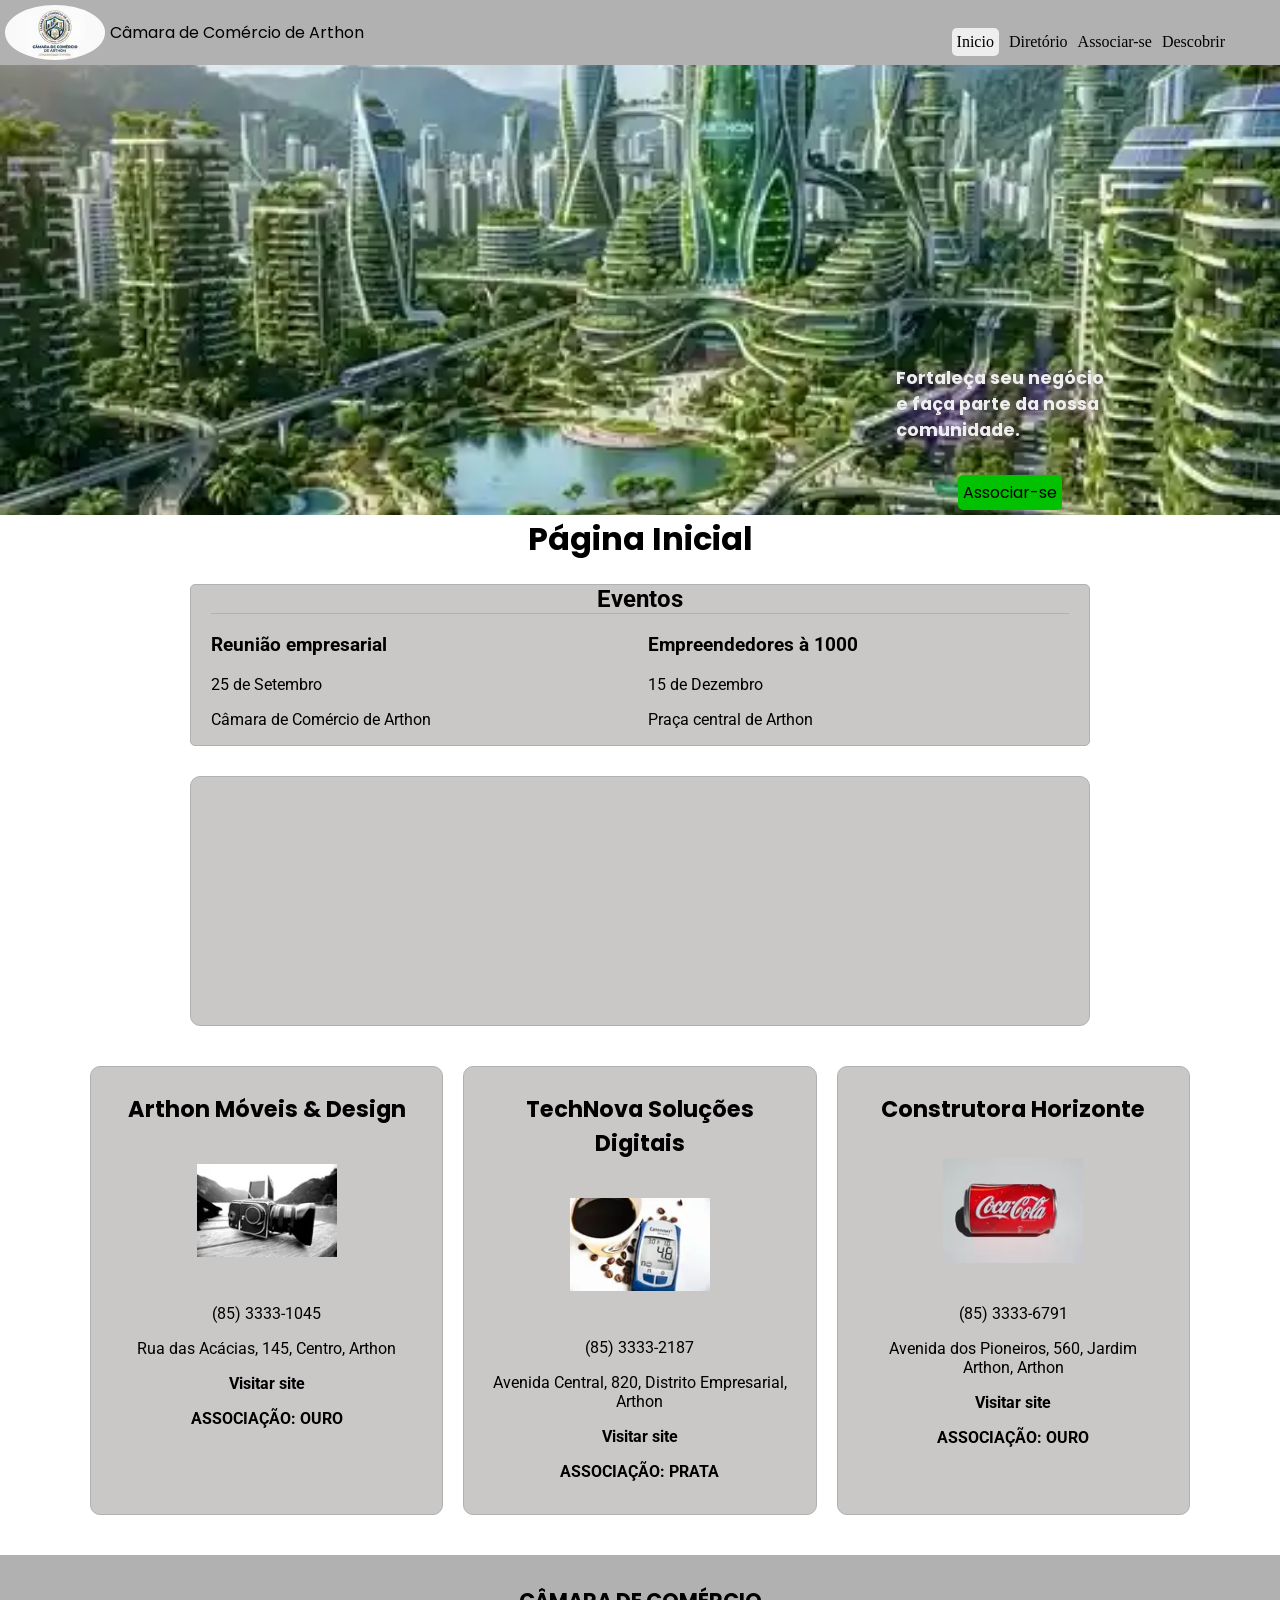
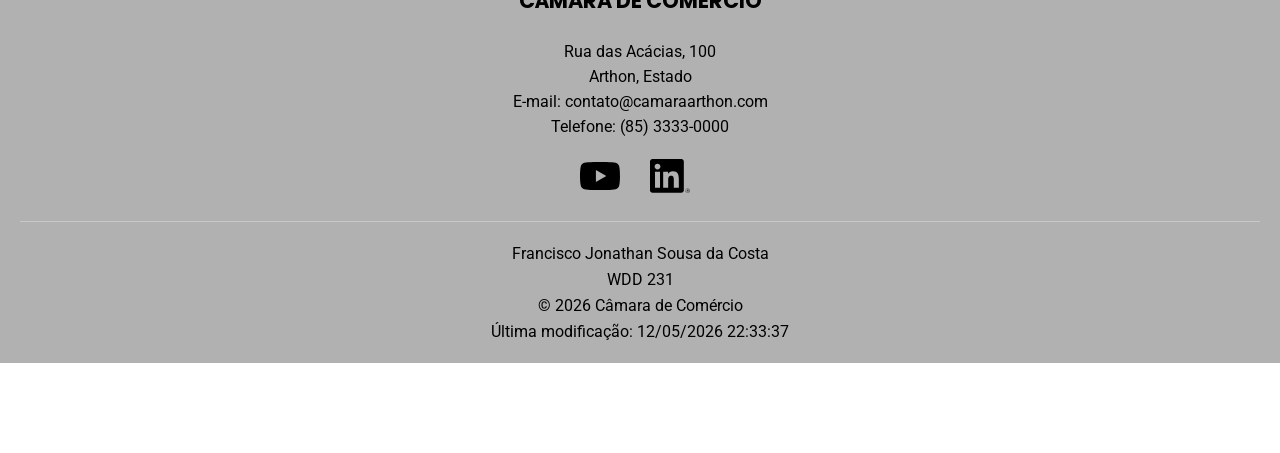
==== commit 1624fbb2: "finalizando a página de associado" ====
--- a/camara/index.html
+++ b/camara/index.html
@@ -37,7 +37,7 @@
 <body>
     <header>
         <img src="imagens/logo_camara.webp" alt="Logo da câmara de comércio" width="150" height="82">
-        <div></div>
+    
         <span>Câmara de Comércio de Arthon</span>
         <button id="ham-btn"></button>
 
@@ -46,7 +46,7 @@
         <ul>
             <li class="atual"><a href="index.html" aria-current="page">Inicio</a></li>
             <li><a href="diretorio.html">Diretório</a></li>
-            <li><a href="associar.html">Associar-se</a></li>
+            <li><a href="associacao.html">Associar-se</a></li>
             <li><a href="descobrir.html">Descobrir</a></li>
         </ul>
     </nav>
--- a/camara/estilos/mobile.css
+++ b/camara/estilos/mobile.css
@@ -202,7 +202,7 @@
 
     font-family: var(--font-corpo);
 
-    box-shadow: 0 3px 10px rgba(0, 0, 0, 0.15);
+    
     min-height: 250px;
 }
 
@@ -243,7 +243,7 @@
 
 .dia:hover {
     transform: translateY(-3px);
-    box-shadow: 0 3px 8px rgba(0, 0, 0, 0.15);
+    
 }
 
 .dia h3 {
@@ -285,7 +285,7 @@
     margin-bottom: 20px;
     text-align: center;
 
-    box-shadow: 0 3px 10px rgba(0, 0, 0, 0.15);
+    
 }
 
 
@@ -351,10 +351,9 @@
 #botao-lista {
     padding: 10px 20px;
     margin: 0 5px;
-    border: 1px solid #777;
+    border: 1px solid var(--fundos);
     border-radius: 5px;
     background-color: var(--fundos);
-    color: #222;
     font-family: var(--font-titulo);
     font-weight: 600;
     cursor: pointer;
@@ -363,8 +362,8 @@
 
 #botao-card:hover,
 #botao-lista:hover {
-    background-color: #555;
-    color: white;
+    background-color: var(--fundos);
+    color: var(--fundoMenu);
     transform: scale(1.05);
 }
 
@@ -372,7 +371,7 @@
 .card {
     display: flex;
     flex-direction: column;
-    border: 1px solid black;
+    border: 1px solid var(--fundos);
     width: 80%;
     margin: 10px auto;
     padding: 10px;
@@ -414,8 +413,8 @@
     margin: 0 auto;
     border-collapse: collapse;
     font-family: var(--font-corpo);
-    background-color: white;
-    box-shadow: 0 2px 8px rgba(0, 0, 0, 0.15);
+    background-color: var(--fundoMenu);
+    box-shadow: 0 2px 8px var(--fundos);
 }
 
 thead {
@@ -431,23 +430,23 @@
 
 td {
     padding: 12px 10px;
-    border-top: 1px solid #aaa;
+    border-top: 1px solid var(--fundos);
 }
 
 tbody tr:nth-child(odd) {
-    background-color: #eeeeee;
+    background-color: var(--fundoMenu);
 }
 
 tbody tr:nth-child(even) {
-    background-color: #d5d5d5;
+    background-color: var(--fundo-cards);
 }
 
 tbody tr:hover {
-    background-color: #c0c0c0;
+    background-color: var(--fundos);
 }
 
 table a {
-    color: #222;
+    
     font-weight: 600;
     text-decoration: none;
 }
@@ -464,7 +463,8 @@
     padding: 30px 20px 15px;
     background-color: var(--fundos);
     font-family: var(--font-corpo);
-    color: #222;
+    margin-bottom: 150px;
+    
 }
 
 .footer-conteudo {
@@ -506,7 +506,7 @@
 
 .redes-sociais a {
 
-    color: #222;
+    
     text-decoration: none;
     font-weight: 600;
     width: 50px;
@@ -521,7 +521,7 @@
 .footer-informacoes {
     margin-top: 25px;
     padding-top: 15px;
-    border-top: 1px solid #777;
+    border-top: 1px solid var(--fundo-cards);
     text-align: center;
 
 }
@@ -529,4 +529,6 @@
 .footer-informacoes p {
     margin: 7px 0;
 
-}+}
+
+
--- a/camara/estilos/desktop.css
+++ b/camara/estilos/desktop.css
@@ -3,6 +3,10 @@
     header {
         justify-content: start;
         position: relative;
+    }
+
+    footer{
+        margin-bottom: 10px;
     }
 
     #ham-btn {
@@ -25,12 +29,14 @@
         flex-direction: row;
         justify-content: end;
         align-items: center;
+       
     }
 
     #navegacao li {
         border-radius: 5px;
         background-color: var(--fundos);
         cursor: pointer;
+
 
     }
 
@@ -184,4 +190,6 @@
     }
 
 
+
+
 }
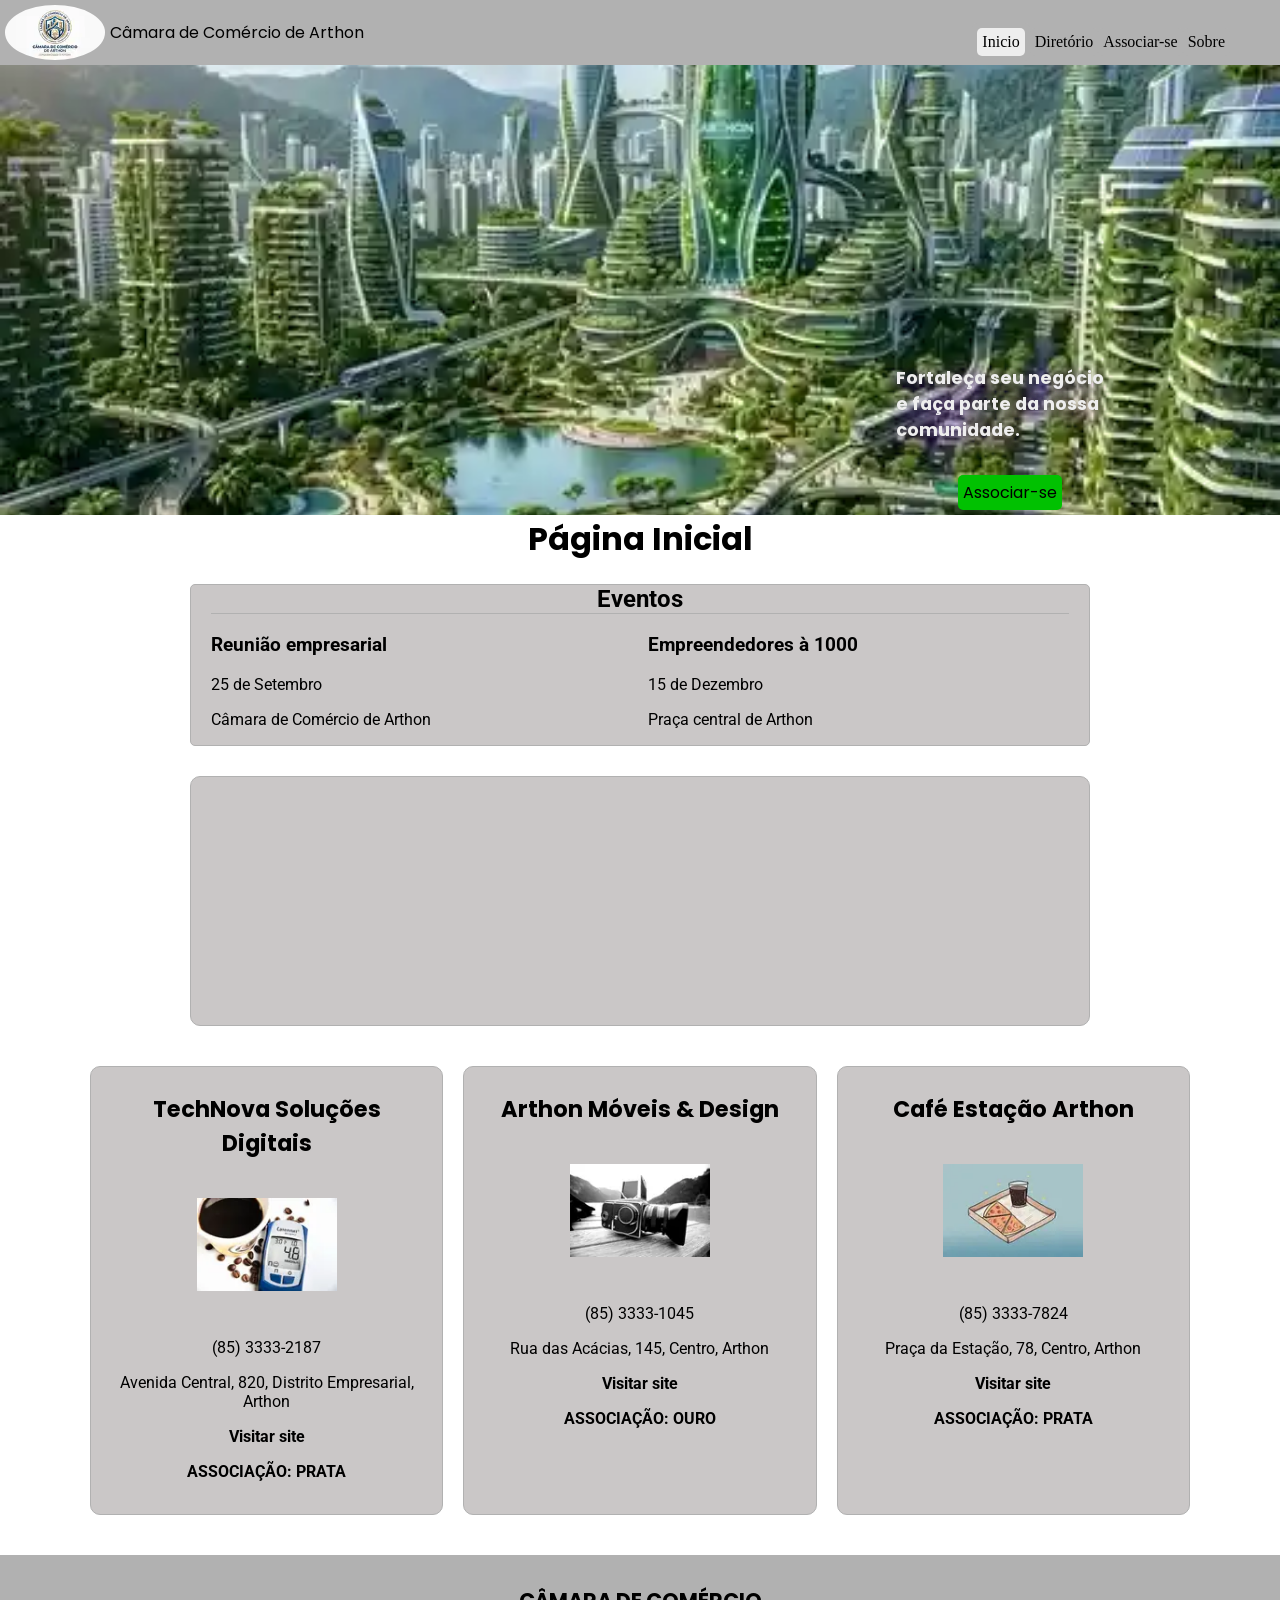
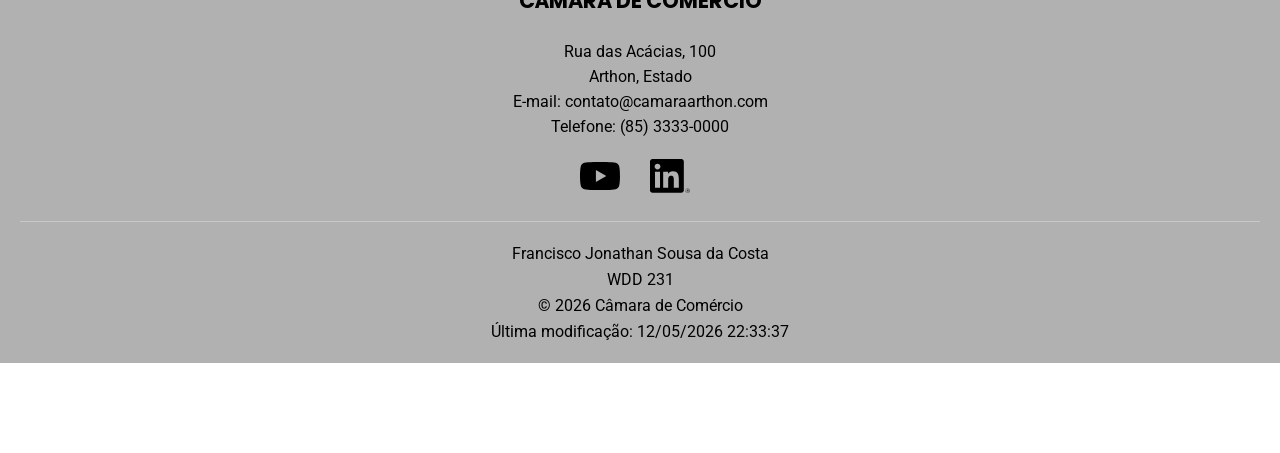
==== commit 6e6f40c1: "criei o cabeçalho e o footer da página" ====
--- a/camara/index.html
+++ b/camara/index.html
@@ -47,7 +47,7 @@
             <li class="atual"><a href="index.html" aria-current="page">Inicio</a></li>
             <li><a href="diretorio.html">Diretório</a></li>
             <li><a href="associacao.html">Associar-se</a></li>
-            <li><a href="descobrir.html">Descobrir</a></li>
+            <li><a href="sobre.html">Sobre</a></li>
         </ul>
     </nav>
     <main>
